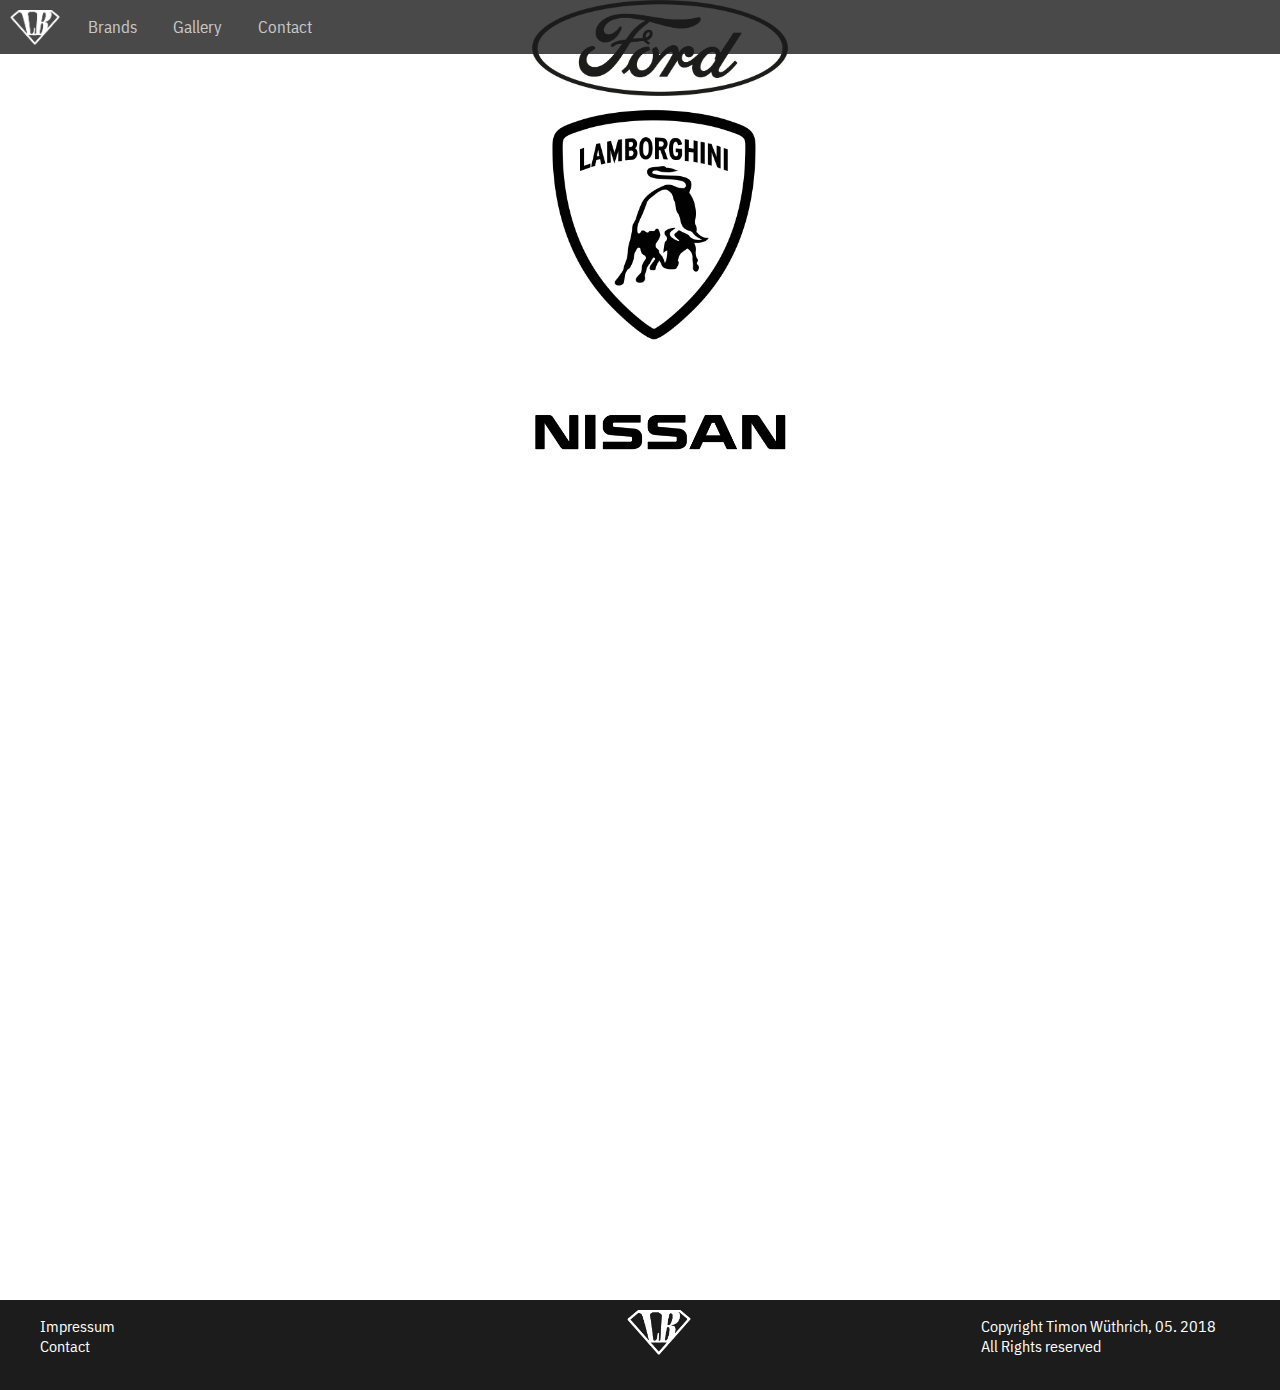
==== brands.html @ 89124281 "version4.7" ====
<!doctype html>
<html>
<head>
  <meta charset="utf-8">
  <meta name="keywords" content="Car,Bodykit,optical,Tuning,Liberty,Walk,Performance,Japan">
  <meta name="author" content="Timon Wüthrich">

  <title>index</title>

  <link href="css/style.css" rel="stylesheet" type="text/css">
  <link rel="stylesheet" href="css/responsiveslides.css">

  <script src="http://ajax.googleapis.com/ajax/libs/jquery/1.8.3/jquery.min.js"></script>
  <script src="js/responsiveslides.js"></script>
  <script src="js/slideshow-variabeln.js"></script>
  <script src="js/burger_menu.js"></script>

  <link rel="apple-touch-icon" sizes="180x180" href="favicon/apple-touch-icon.png">
  <link rel="icon" type="image/png" sizes="32x32" href="favicon/favicon-32x32.png">
  <link rel="icon" type="image/png" sizes="16x16" href="favicon/favicon-16x16.png">
  <link rel="manifest" href="favicon/site.webmanifest">
  <link rel="mask-icon" href="favicon/safari-pinned-tab.svg" color="#5bbad5">
  <link rel="shortcut icon" href="favicon/favicon.ico">
  <meta name="msapplication-TileColor" content="#ffffff">
  <meta name="msapplication-config" content="favicon/browserconfig.xml">
  <meta name="theme-color" content="#ffffff">
</head>

<body>
  <header class="nav topnav" id="myTopnav">
    <img href="index.html" src="img/lb_icon.png" alt="LB" class="logo">
    <a href="brands.html" class="active">Brands</a>
    <a href="#news">Gallery</a>
    <a href="contact.html">Contact</a>
    <a href="javascript:void(0);" style="font-size:45px;" class="icon" onclick="burger_menu()">&#9776;</a>
  </header>
  <main>
    <ul class="brands_wrapper">
      <li><a href="ford.html"><img src="img/ford.png" class="brands_logo"></a></li>
      <li><a href="lambo.html"><img src="img/lambo.png" class="brands_logo"></a></li>
      <li><a href="nissan.html"><img src="img/nissan.png" class="brands_logo"></a></li>
    </ul>
  </main>
  <footer class=" footer footer_impressum">
    <ul class="footer_links">
      <li><a href="impressum.html" class="footer_nav">Impressum</a></li>
      <li><a href="contact.html" class="footer_nav">Contact</a></li>
    </ul>
    <img src="img/lb_icon.png" alt="LB" class="footer_logo">
    <p class="copyright ibm_plex">Copyright Timon Wüthrich, 05. 2018<br>All Rights reserved</p>
  </footer>
</body>
</html>
---- css/style.css ----
@charset "utf-8";
/* CSS Document */

/*! normalize.css v8.0.0 | MIT License | github.com/necolas/normalize.css */

@import url('https://fonts.googleapis.com/css?family=IBM+Plex+Sans+Condensed|PT+Serif');


/*-------------------------------------------------------------*/
/*--------------------------General----------------------------*/
/*-------------------------------------------------------------*/

body {
  padding: 0;
  margin: 0;
}

/*-------------------------------------------------------------*/
/*--------------------------Nav--------------------------------*/
/*-------------------------------------------------------------*/

.topnav {
  overflow: hidden;
  background-color: #1C1C1C;
  z-index: 10;
  position: fixed;
  width: 100%;
	opacity: 0.8;
  padding: 0;
  margin: 0;
  top: 0;
}

.topnav a {
  float: left;
  display: block;
  color: #ffffff;
  text-align: center;
  padding: 16px 18px;
  text-decoration: none;
  font-size: 17px;
  z-index: 10;
  opacity: 0.7;
  background-color: #1C1C1C;
  font-family: 'IBM Plex Sans Condensed', "Gill Sans", "Gill Sans MT", "Myriad Pro", "DejaVu Sans Condensed", Helvetica, Arial, "sans-serif";
}

.logo {
  float: left;
  display: block;
  width: 10%;
  max-width: 50px;
  padding-top: 10px;
  padding-left: 10px;
  padding-right: 10px;
}

@media screen and (max-width: 200px) {
.topnav a {
  font-size: 3vw;
	}
}

.active {
  background-color: #1C1C1C;
  color: white;
}

.topnav .icon {
  display: none;
}

.dropdown {
    float: left;
    overflow: hidden;
}

.dropdown .dropbtn {
    font-size: 17px;
    border: none;
    outline: none;
    color: white;
    padding: 14px 16px;
    background-color: inherit;
    font-family: inherit;
    margin: 0;
    position: relative;
}

.dropdown-content {
    display: none;
    position: absolute;
    background-color: #1C1C1C;
    min-width: 160px;
    box-shadow: 0px 8px 16px 0px rgba(0,0,0,0.2);
    z-index: 1;
}

.dropdown-content a:not(:first-child) {
    float: none;
    color: black;
    padding: 12px 16px;
    text-decoration: none;
    display: block;
    text-align: left;
}

.topnav a:hover, .dropdown:hover .dropbtn {
  background-color: #777;
  color: white;
}

.dropdown-content a:hover {
    background-color: #ddd;
    color: black;
}

.dropdown:hover .dropdown-content {
    display: block;
}

@media only screen
  and (max-device-width: 736px)
  and (-webkit-min-device-pixel-ratio: 2) {
  .topnav a:not(:first-child), .dropdown .dropbtn {
    display: none;
  }
  .topnav a.icon {
    float: right;
    display: block;
  }
}

@media only screen
  and (max-device-width: 736px)
  and (-webkit-min-device-pixel-ratio: 2) {
  .topnav.responsive {position: relative;}
  .topnav.responsive .icon {
    position: absolute;
    right: 0;
    top: 0;
  }
  .topnav.responsive a {
    clear: left;
    float: none;
    display: block;
    text-align: left;
  }
  .logo {
    display: block;
  }
  .topnav.responsive .dropdown {float: none;}
  .topnav.responsive .dropdown-content {position: relative;}
  .topnav.responsive .dropdown .dropbtn {
    position: absolute;
    display: block;
    width: 100%;
    text-align: left;
  }

  .topnav a {
    padding: 16px 18px;
    font-size: 40px;
  }

  .logo {
  width: 10%;
  max-width: 100px;
  padding: 20px;
  }
}


/*-------------------------------------------------------------*/
/*--------------------------Body-------------------------------*/
/*-------------------------------------------------------------*/

main {
  width: 100%;
  display: block;
  top: 0;
  position: absolute;
  clear: both;
}

.image {
  width: 100%;
  background-color: #1C1C1C;
  z-index: 1;
  top: 0;
  display: inline-block;
  float: none;
}

.subtext {
  height: 100px;
  width: 100%;
  background-color: green;
}

h1 {
  margin-top: 60px;
}

/*-------------------------------------------------------------*/
/*--------------------------Contact----------------------------*/
/*-------------------------------------------------------------*/

form {
  width: 60vw;
  margin: 0px auto;
}

h1 {

}

.title {
  float: left;
  width: 50%;
}

.input {
}

.title.h2 {
  padding-left: 10vw;
}

.footer_links {
  float: left;
}

.input1 {
  height: 26px;
  width: 20vw;
  box-shadow: none;
  border: 2px solid #000000;
  margin-top: 20px;
}

.input1: {
  background-color: #D3D3D3;
}

.input2 {

}

.input3 {
  margin: 30px auto !important;
  width: 21vw;
  height: 26px;
  box-shadow: none;
  border: 2px solid #000000;
  background-color: #ffffff;
}

.input3:hover {
  background-color: #d3d3d3;
}

.footer_index {
  margin-top: 100vh;
}

.footer_contact {
  margin-top: 80vh;
}

.float_stop::after {
  clear: both;
  content: "";
  display: table;
}

@media only screen
  and (max-device-width: 736px)
  and (-webkit-min-device-pixel-ratio: 2) {
    .input {

    }

    .input1  {
      margin-top: 6 0px;
    }
  }

/*-------------------------------------------------------------*/
/*--------------------------Impressum--------------------------*/
/*-------------------------------------------------------------*/

.impressum {
  width: 60vw;
  margin: 0 auto;
  margin-top: 100px;
}

.impressum h2 {
  font-family: 'PT Serif', Baskerville, "Palatino Linotype", Palatino, "Century Schoolbook L", "Times New Roman", "serif"

}

.impressum p {
  font-family: 'IBM Plex Sans Condensed', "Gill Sans", "Gill Sans MT", "Myriad Pro", "DejaVu Sans Condensed", Helvetica, Arial, "sans-serif";

}

.footer_impressum {
  margin-top: 1300px;
}

/*-------------------------------------------------------------*/
/*--------------------------brands-----------------------------*/
/*-------------------------------------------------------------*/

.brands_wrapper {
  margin-top: 50px;
  width: 20vw;
  margin: 0px auto;
  list-style: none;
}

.brands_logo {
  width: 20vw;
}

.brands_wrapper.li {
  float: left;
  display: block;
}

@media only screen
  and (max-device-width: 736px)
  and (-webkit-min-device-pixel-ratio: 2) {
    .brands_wrapper {
      padding-top: 200px;
      width: 30vw;
      margin: 0px auto;
      list-style: none;
    }

    .brands_logo {
      width: 30vw;
      padding-top: 50px;
    }

}

/*-------------------------------------------------------------*/
/*--------------------------Footer-----------------------------*/
/*-------------------------------------------------------------*/

footer {
  height: 10vh;
  width: 100%;
  display: block;
  position: relative;
  background-color: #1C1C1C;
  float: none;
}

.footer_links {
  color: #ffffff;
  list-style: none;
  font-family: 'IBM Plex Sans Condensed', "Gill Sans", "Gill Sans MT", "Myriad Pro", "DejaVu Sans Condensed", Helvetica, Arial, "sans-serif";

}

.footer_nav:hover {
  color: #d3d3d3;
}

.footer_nav {
  color: #ffffff;
  text-decoration: none;
}

.footer_logo {
  width: 5vw;
  display: block;
  padding-top: 10px;
  margin-left: 40%;
  float: left;
}

.copyright {
  float: right;
  color: #ffffff;
  padding-right: 5vw;
}

.footer_link.li {
  text-decoration: none;
  font-size: 12em;
  color: #ffffff;
  font-family: 'IBM Plex Sans Condensed', "Gill Sans", "Gill Sans MT", "Myriad Pro", "DejaVu Sans Condensed", Helvetica, Arial, "sans-serif";

}


.ibm_plex {
  font-family: 'IBM Plex Sans Condensed', "Gill Sans", "Gill Sans MT", "Myriad Pro", "DejaVu Sans Condensed", Helvetica, Arial, "sans-serif";
}

.pt_serif {

}
---- css/responsiveslides.css ----
/*! http://responsiveslides.com v1.54 by @viljamis */

.rslides {
  position: relative;
  list-style: none;
  overflow: hidden;
  width: 100%;
  padding: 0;
  margin: 0;
  z-index: 1;
  }

.rslides li {
  -webkit-backface-visibility: hidden;
  display: none;
  width: 100%;
  left: 0;
  top: 0;
  z-index: 1;
  }

.rslides li:first-child {
  display: block;
  float: left;
  z-index: 1;
  }

.rslides img {
  display: block;
  height: auto;
  float: left;
  min-width: 100%;
  height: 100vh;
  border: 0;
  z-index: -1;
  overflow: hidden;
  }

.rslides p {
  position: absolute;
  z-index: 50;
  color: #ffffff;
  bottom: 0;
  padding-left: 5vw;
  font-size: 2.5em;
}

  @media only screen
    and (max-device-width: 736px)
    and (-webkit-min-device-pixel-ratio: 3) {
  .rslides img {
    height: 60vh;
    }
  .rslides p {
    bottom: -0vh;
    height: 50px;
    width: 100%;
    background-color: #C1C1C1;
    position: absolute;
    z-index: 50;
    }
  }


/* Css für Rechts/Links Buttons */

#wrapper {
  max-width: 700px;
  margin: 0 auto 50px auto;
  }


.rslides {
  margin: 0 auto;
  z-index: 1;
  }

.rslides_container {
  margin-bottom: 50px;
  position: relative;
  float: left;
  width: 100%;
  z-index: 1;
  }

.centered-btns_nav {
  z-index: 3;
  position: absolute;
  -webkit-tap-highlight-color: rgba(0,0,0,0);
  top: 50%;
  left: 0;
  opacity: 0.7;
  text-indent: -9999px;
  overflow: hidden;
  text-decoration: none;
  height: 61px;
  width: 38px;
  background: transparent url("../img/themes.gif") no-repeat left top;
  margin-top: -45px;
  }

  @media only screen
    and (max-device-width: 736px)
    and (-webkit-min-device-pixel-ratio: 3) {
      .centered-btns_nav {
        top: 0;
        height: 100%;
        width: 50%;
        opacity: 0;
  }
}


.centered-btns_nav:active {
  opacity: 1.0;
  }

.centered-btns_nav.next {
  left: auto;
  background-position: right top;
  right: 0;
  }

.transparent-btns_nav {
  z-index: 3;
  position: absolute;
  -webkit-tap-highlight-color: rgba(0,0,0,0);
  top: 0;
  left: 0;
  display: block;
  background: #fff;
  opacity: 0;
  filter: alpha(opacity=1);
  width: 48%;
  text-indent: -9999px;
  overflow: hidden;
  height: 91%;
  }

.transparent-btns_nav.next {
  left: auto;
  right: 0;
  }

.large-btns_nav {
  z-index: 3;
  position: absolute;
  -webkit-tap-highlight-color: rgba(0,0,0,0);
  opacity: 0.6;
  text-indent: -9999px;
  overflow: hidden;
  top: 0;
  bottom: 0;
  left: 0;
  background: #000 url("../img/themes.gif") no-repeat left 50%;
  width: 38px;
  }

.large-btns_nav:active {
  opacity: 1.0;
  }

.large-btns_nav.next {
  left: auto;
  background-position: right 50%;
  right: 0;
  }

.centered-btns_nav:focus,
.transparent-btns_nav:focus,
.large-btns_nav:focus {
  outline: none;
  }

.centered-btns_tabs,
.transparent-btns_tabs,
.large-btns_tabs {
  text-align: center;
  }

.centered-btns_tabs li,
.transparent-btns_tabs li,
.large-btns_tabs li {
  display: inline;
  float: none;
  _float: left;
  *float: left;
  margin-right: 5px;
  }

.centered-btns_tabs a,
.transparent-btns_tabs a,
.large-btns_tabs a {
  text-indent: -9999px;
  overflow: hidden;
  -webkit-border-radius: 15px;
  -moz-border-radius: 15px;
  border-radius: 15px;
  background: #ccc;
  background: rgba(0,0,0, .2);
  display: inline-block;
  _display: block;
  *display: block;
  -webkit-box-shadow: inset 0 0 2px 0 rgba(0,0,0,.3);
  -moz-box-shadow: inset 0 0 2px 0 rgba(0,0,0,.3);
  box-shadow: inset 0 0 2px 0 rgba(0,0,0,.3);
  width: 9px;
  height: 9px;
  }

.centered-btns_here a,
.transparent-btns_here a,
.large-btns_here a {
  background: #222;
  background: rgba(0,0,0, .8);
}
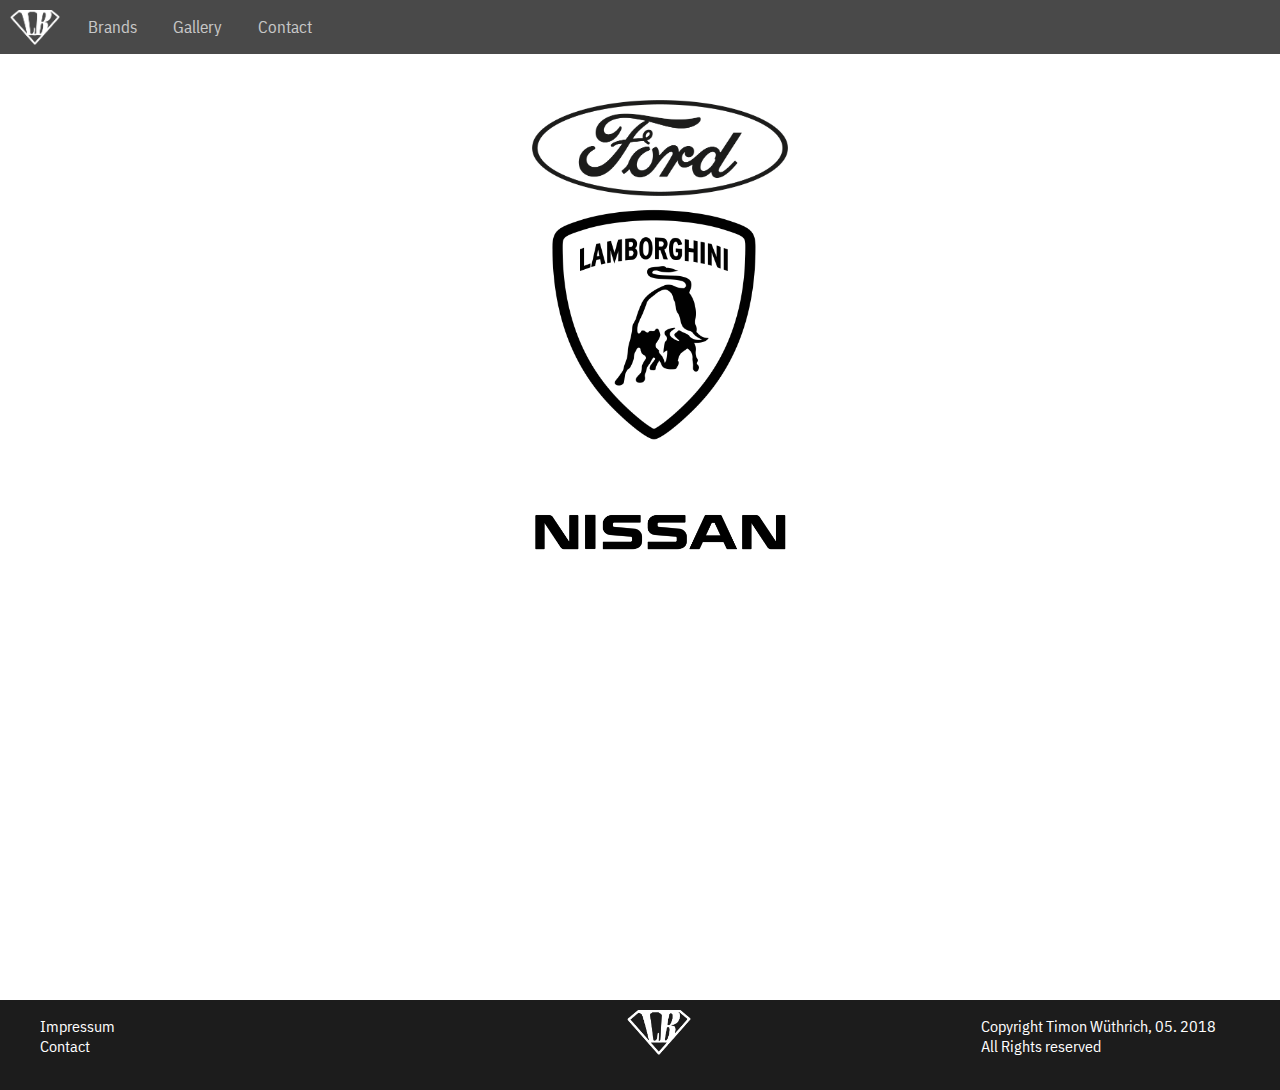
==== commit 046c777f: "version4.8" ====
--- a/brands.html
+++ b/brands.html
@@ -30,7 +30,7 @@
   <header class="nav topnav" id="myTopnav">
     <img href="index.html" src="img/lb_icon.png" alt="LB" class="logo">
     <a href="brands.html" class="active">Brands</a>
-    <a href="#news">Gallery</a>
+    <a href="gallery.html">Gallery</a>
     <a href="contact.html">Contact</a>
     <a href="javascript:void(0);" style="font-size:45px;" class="icon" onclick="burger_menu()">&#9776;</a>
   </header>
@@ -41,7 +41,7 @@
       <li><a href="nissan.html"><img src="img/nissan.png" class="brands_logo"></a></li>
     </ul>
   </main>
-  <footer class=" footer footer_impressum">
+  <footer class=" footer footer_brands">
     <ul class="footer_links">
       <li><a href="impressum.html" class="footer_nav">Impressum</a></li>
       <li><a href="contact.html" class="footer_nav">Contact</a></li>
--- a/css/style.css
+++ b/css/style.css
@@ -315,7 +315,7 @@
 /*-------------------------------------------------------------*/
 
 .brands_wrapper {
-  margin-top: 50px;
+  padding-top: 100px;
   width: 20vw;
   margin: 0px auto;
   list-style: none;
@@ -347,6 +347,66 @@
 
 }
 
+.footer_brands {
+  margin-top: 1000px;
+}
+
+/*-------------------------------------------------------------*/
+/*--------------------------Ford-------------------------------*/
+/*-------------------------------------------------------------*/
+
+.video {
+  float: left;
+  padding-right: 15px;
+}
+
+.description {
+  padding-left: 15px;
+  padding-top: 15px;
+  display: block;
+}
+
+.kaufen {
+  height: 30px;
+  width: 60px;
+  color: #000000;
+  border: 2px solid #000000;
+  padding: 10px 20px;
+  font-family: 'IBM Plex Sans Condensed', "Gill Sans", "Gill Sans MT", "Myriad Pro", "DejaVu Sans Condensed", Helvetica, Arial, "sans-serif";
+  text-decoration: none;
+  margin-left: 15px;
+}
+
+.footer_ford  {
+  margin-top: 1000px;
+}
+
+
+/*-------------------------------------------------------------*/
+/*--------------------------gallery----------------------------*/
+/*-------------------------------------------------------------*/
+
+div.gallery {
+    margin: 5px;
+    border: 1px solid #000;
+    float: left;
+    width: 180px;
+}
+
+div.gallery:hover {
+    border: 1px solid #d3d3d3;
+}
+
+div.gallery img {
+    width: 100%;
+    height: auto;
+}
+
+div.desc {
+    padding: 15px;
+    text-align: center;
+}
+
 /*-------------------------------------------------------------*/
 /*--------------------------Footer-----------------------------*/
 /*-------------------------------------------------------------*/
@@ -404,5 +464,5 @@
 }
 
 .pt_serif {
-
-}
+  font-family: 'PT Serif', Baskerville, "Palatino Linotype", Palatino, "Century Schoolbook L", "Times New Roman", "serif"
+}
